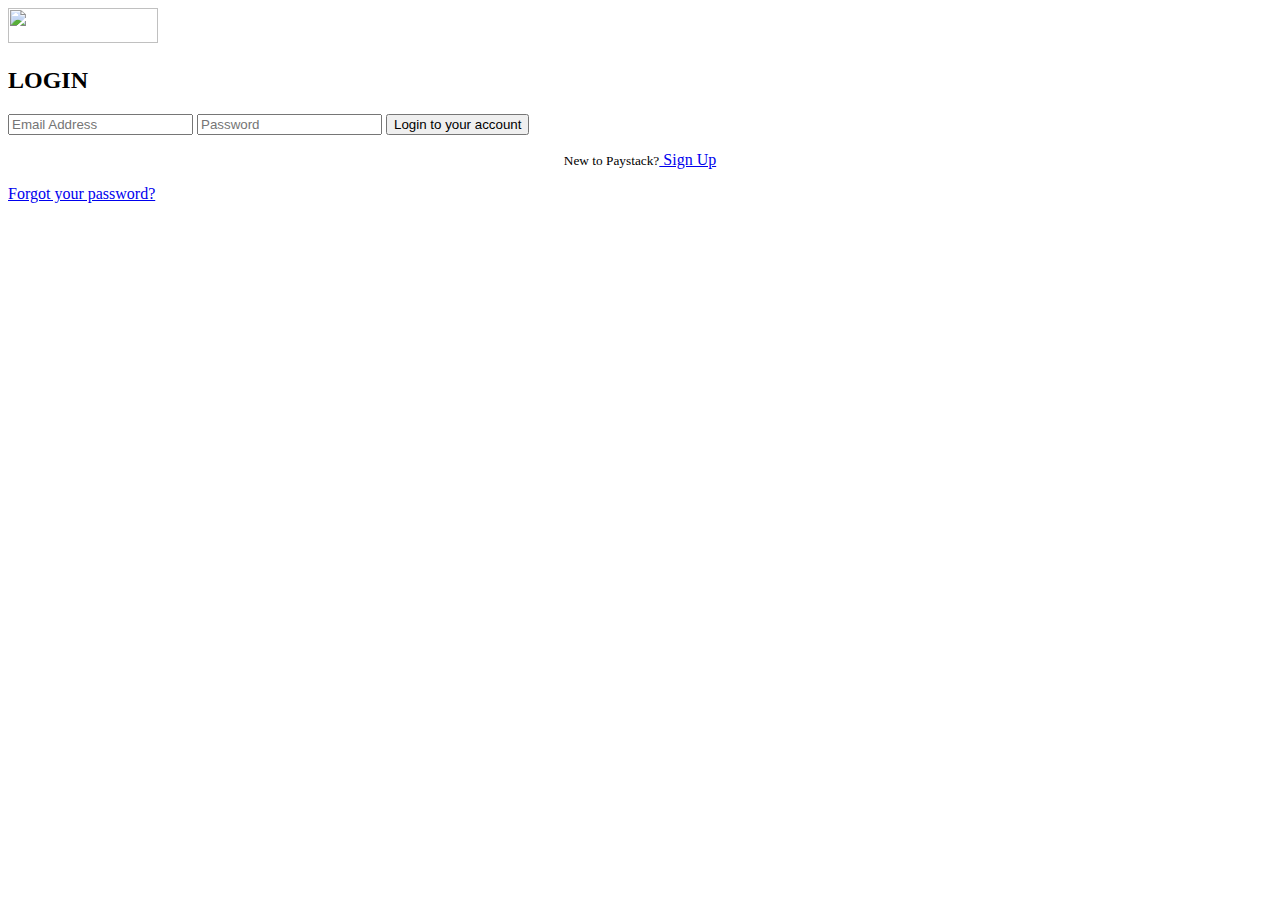
==== login.html @ d350d068 "Add files via upload" ====
<!DOCTYPE html>
<html>
<head>
	<title>LogIn Page</title>
	<meta charset="utf-8">
	<meta name="viewport" content="width=device-width, initial-scale=1.0">
	<meta http-equiv="X-UA-Compatible" content="ie=edge">
	<link rel="stylesheet" type="text/css" href="css/app.css">
</head>
<body>
	<div class="logo">
		<img src="img/paystack-logo.png" width="150" height="35">
	</div>
	<div class="container">
		<div class="logintext">
			<h2>LOGIN</h2>
		</div>
		<div class="loginform">
			<form action="#">
				<input type="email" name="email" id="email" placeholder="Email Address"/>
				<input type="password" name="password" id="password" placeholder="Password"/>
				<input type="button" class="button" value="Login to your account">
			</form>
		</div>
	</div>
	<div>
		<div class="newaccount">
			<p><center><small>New to Paystack?</small><a href="#"> Sign Up</a></center></p>
			<p class="forgot"><a href="#">Forgot your password?</a></p>
		</div>
	</div>
		
	

</body>
</html>
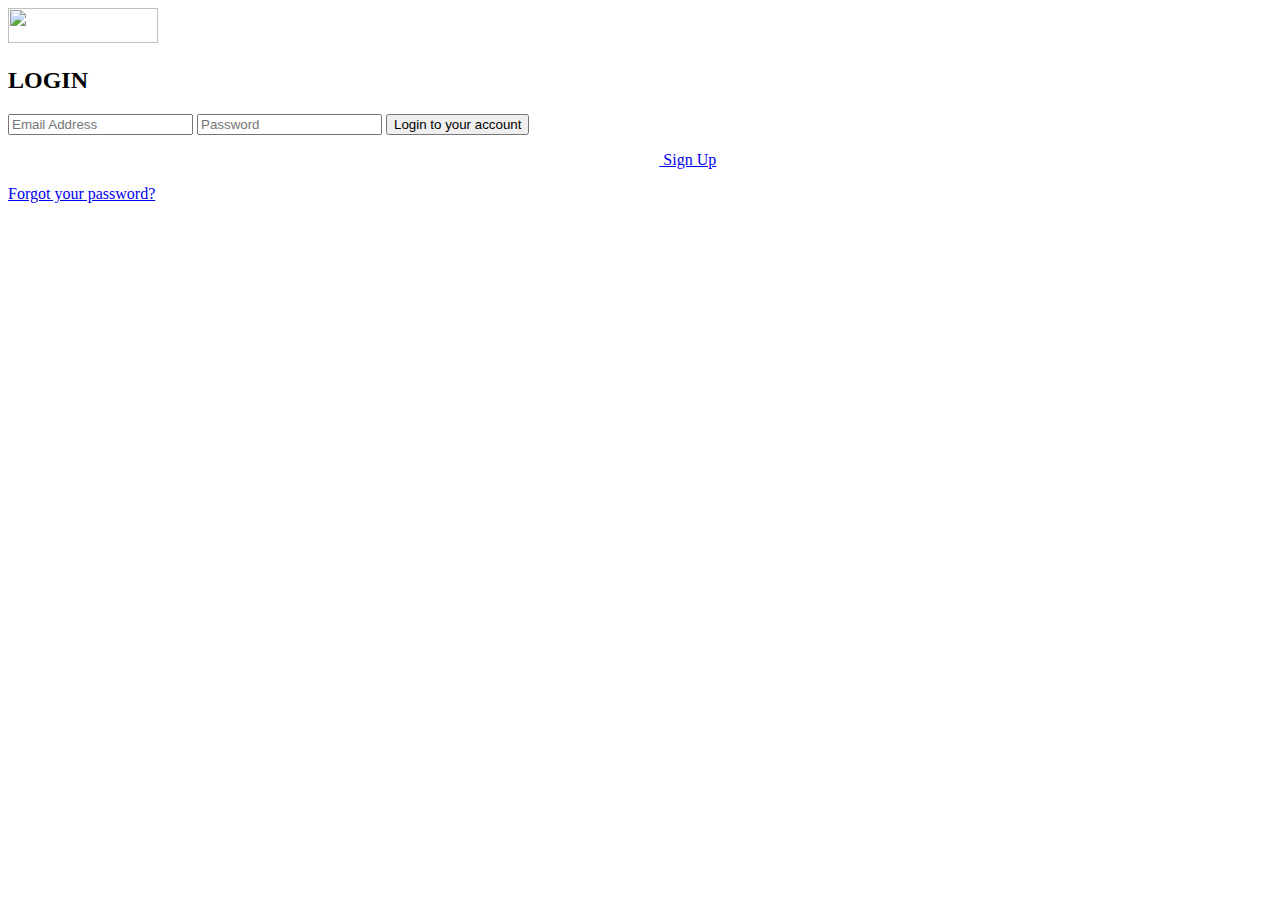
==== commit c2bb448d: "corrections made" ====
--- a/login.html
+++ b/login.html
@@ -25,7 +25,7 @@
 	</div>
 	<div>
 		<div class="newaccount">
-			<p><center><small>New to Paystack?</small><a href="#"> Sign Up</a></center></p>
+			<p><center><small style="color: white">New to Paystack?</small><a href="#"> Sign Up</a></center></p>
 			<p class="forgot"><a href="#">Forgot your password?</a></p>
 		</div>
 	</div>
